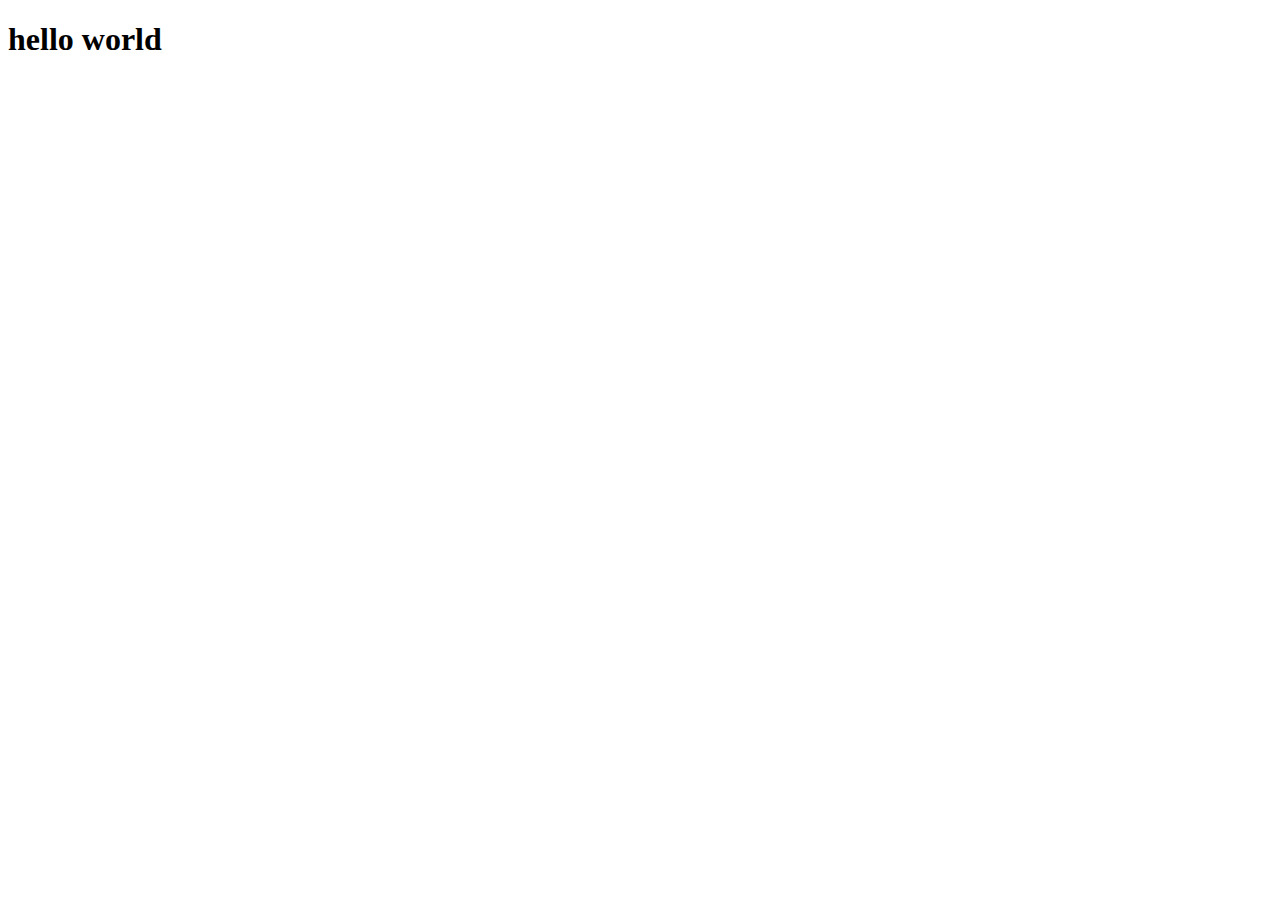
==== public/index.html @ 55c82939 "first" ====
<!DOCTYPE html>
<html lang="en">

<head>
    <meta charset="UTF-8">
    <meta http-equiv="X-UA-Compatible" content="IE=edge">
    <meta name="viewport" content="width=device-width, initial-scale=1.0">
    <title>Document</title>
    <style rel="stylesheet" href="index.css"></style>
</head>

<body>
    <h1>hello world</h1>
    <script src="index.js"></script>
</body>

</html>
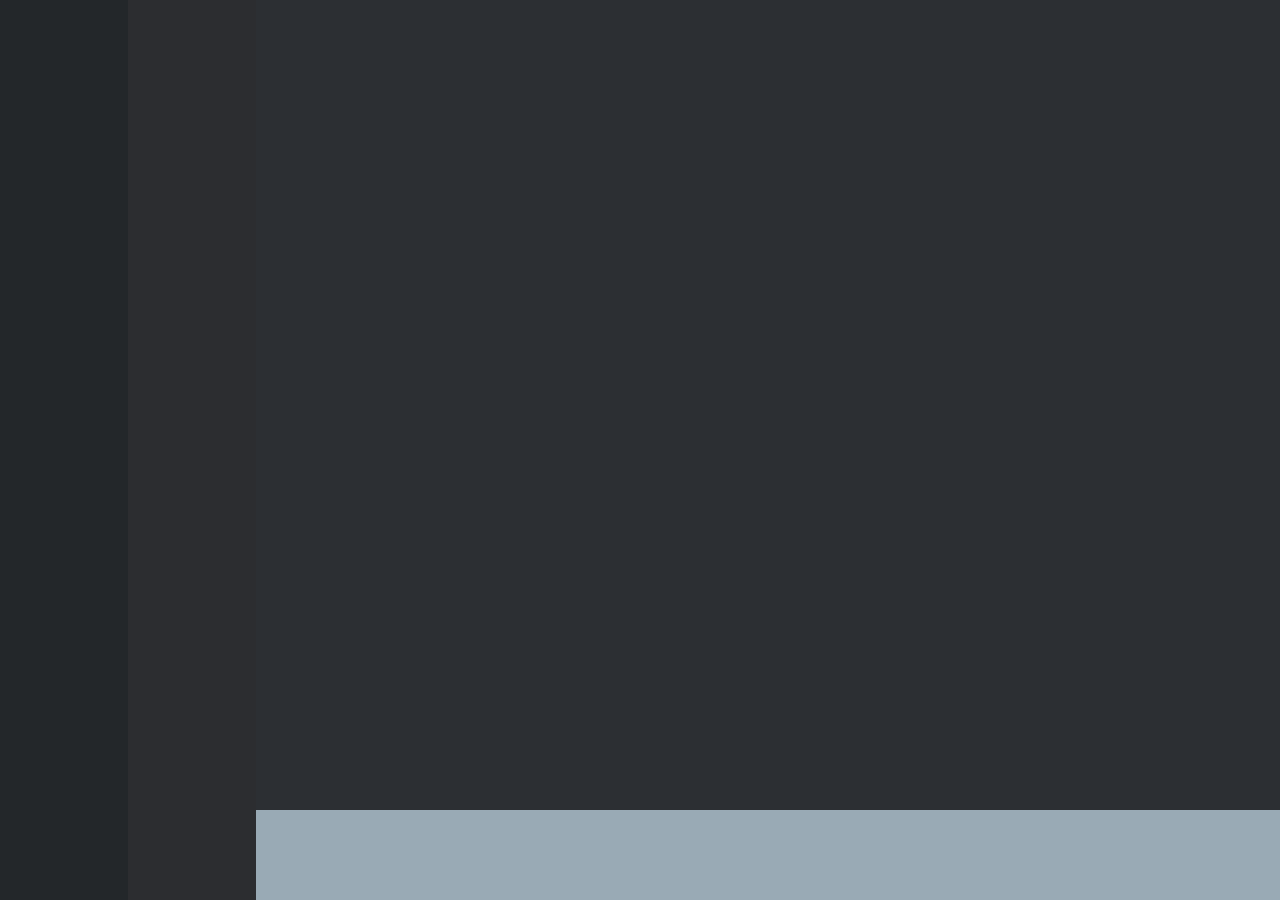
==== commit 9c5becf5: "basic working version" ====
--- a/public/index.html
+++ b/public/index.html
@@ -5,12 +5,25 @@
     <meta charset="UTF-8">
     <meta http-equiv="X-UA-Compatible" content="IE=edge">
     <meta name="viewport" content="width=device-width, initial-scale=1.0">
-    <title>Document</title>
-    <style rel="stylesheet" href="index.css"></style>
+    <title>Bot-View</title>
+    <link rel="stylesheet" href="index.css"></link>
 </head>
 
 <body>
-    <h1>hello world</h1>
+    <div id="guilds">
+
+    </div>
+    <div id="channels">
+
+    </div>
+    <div id="ui">
+    <div id="messages">
+
+    </div>
+    <div id="send">
+        <input type="text" id="messageInput" >
+    </div>
+</div>
     <script src="index.js"></script>
 </body>
 
--- a/public/index.css
+++ b/public/index.css
@@ -0,0 +1,144 @@
+body,
+html {
+  display: flex;
+  margin: 0px;
+  padding: 0px;
+  height: 100vh;
+  width: 100vw;
+}
+
+#guilds {
+  height: 100vh;
+  width: 10vw;
+  background-color: #23272a;
+  display: flex;
+  justify-content: center;
+}
+
+#channels {
+  height: 100vh;
+  width: 10vw;
+  background-color: #2c2d30;
+  display: flex;
+  align-items: center;
+  flex-direction: column;
+  overflow: scroll;
+}
+
+#channels::-webkit-scrollbar {
+  display: none;
+}
+
+#ui {
+  display: flex;
+  margin: 0px;
+  padding: 0px;
+  height: 100vh;
+  width: 80vw;
+  flex-direction: column;
+}
+
+#messages {
+  height: 90%;
+  width: 100%;
+  background-color: #2c2f33;
+  display: flex;
+  align-items: center;
+  flex-direction: column;
+  overflow: scroll;
+}
+
+#messages::-webkit-scrollbar {
+  display: none;
+}
+
+#send {
+  background-color: #99aab5;
+  width: 100%;
+  height: 10%;
+  display: flex;
+  justify-content: center;
+  align-items: center;
+}
+
+#messageInput{
+    width: 80%;
+    height: 80%;
+    border: 0px;
+    background-color: #99aab5;
+    font-size: 2vmax;
+}
+
+.message {
+  padding-top: 1vh;
+  padding-bottom: 1vh;
+  margin-top: 0.5vh;
+  margin-bottom: 0.5vh;
+  padding-bottom: 1vh;
+  padding-bottom: 1vh;
+  padding-left: 0.25vw;
+  padding-right: 0.25vw;
+  color: white;
+  border: 1px solid red;
+  font-size: 1.5vmax;
+  text-align: center;
+  max-width: 75vw;
+}
+
+.channel {
+  padding-top: 1vh;
+  padding-bottom: 1vh;
+  margin-top: 0.5vh;
+  margin-bottom: 0.5vh;
+  padding-bottom: 1vh;
+  padding-bottom: 1vh;
+  padding-left: 0.25vw;
+  padding-right: 0.25vw;
+  color: white;
+  border: 1px solid red;
+  font-size: 1.5vmax;
+  text-align: center;
+}
+
+.icon {
+  max-width: 10vw;
+  max-height: 10vh;
+  border-radius: 50%;
+  padding-top: 1vh;
+  padding-bottom: 1vh;
+}
+
+.submit {
+  background: #7289da;
+  background-image: -webkit-linear-gradient(top, #7289da, #f24437);
+  background-image: -moz-linear-gradient(top, #7289da, #f24437);
+  background-image: -ms-linear-gradient(top, #7289da, #f24437);
+  background-image: -o-linear-gradient(top, #7289da, #f24437);
+  background-image: linear-gradient(to bottom, #7289da, #f24437);
+  -webkit-border-radius: 17px;
+  -moz-border-radius: 17px;
+  border-radius: 12px;
+  color: #ffffff;
+  font-family: Verdana;
+  font-size: 12px;
+  font-weight: 100;
+  padding: 12px;
+  box-shadow: 1px 1px 20px 0px #000000;
+  -webkit-box-shadow: 1px 1px 20px 0px #000000;
+  -moz-box-shadow: 1px 1px 20px 0px #000000;
+  text-shadow: 1px 1px 20px #000000;
+  border: solid #337fed 1px;
+  text-decoration: none;
+  display: inline-block;
+  cursor: pointer;
+}
+
+.submit:hover {
+  background: #f24437;
+  background-image: -webkit-linear-gradient(top, #f24437, #7289da);
+  background-image: -moz-linear-gradient(top, #f24437, #7289da);
+  background-image: -ms-linear-gradient(top, #f24437, #7289da);
+  background-image: -o-linear-gradient(top, #f24437, #7289da);
+  background-image: linear-gradient(to bottom, #f24437, #7289da);
+  text-decoration: none;
+}
